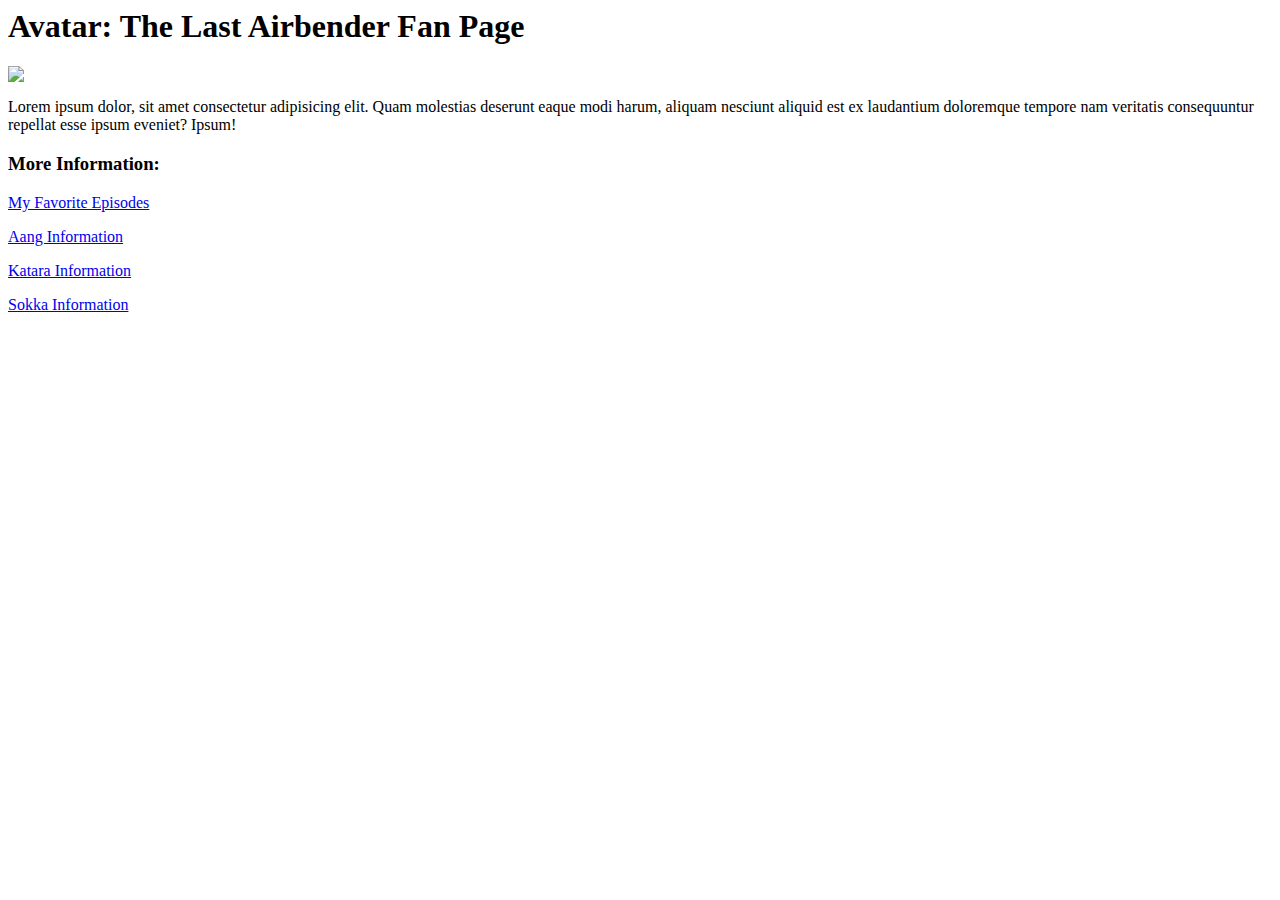
==== index.html @ 3f96daf8 "Basic draft for all website pages" ====
<html>

<head>
<title>ATLA Fan Page</title>
</head>

<body>
<h1>Avatar: The Last Airbender Fan Page</h1>
<img src="atla1.jfif">

<p>
    Lorem ipsum dolor, sit amet consectetur adipisicing elit. Quam molestias deserunt eaque modi harum, aliquam nesciunt aliquid est ex laudantium doloremque tempore nam veritatis consequuntur repellat esse ipsum eveniet? Ipsum!
</p>

<p>
    <h3> More Information:</h3>
</p>
<p><a href="episodes.html">My Favorite Episodes</a></p>
<p><a href="aang.html">Aang Information</a></p>
<p><a href="katara.html">Katara Information</a></p>
<p><a href="sokka.html">Sokka Information</a></p>
</body>

</html>


<!-- //multiple html & css -->

<!-- // fan page for your fav TV show -->

<!-- // home - Basic info and link -->
<!-- // best episodes -->
<!-- // each main character -->
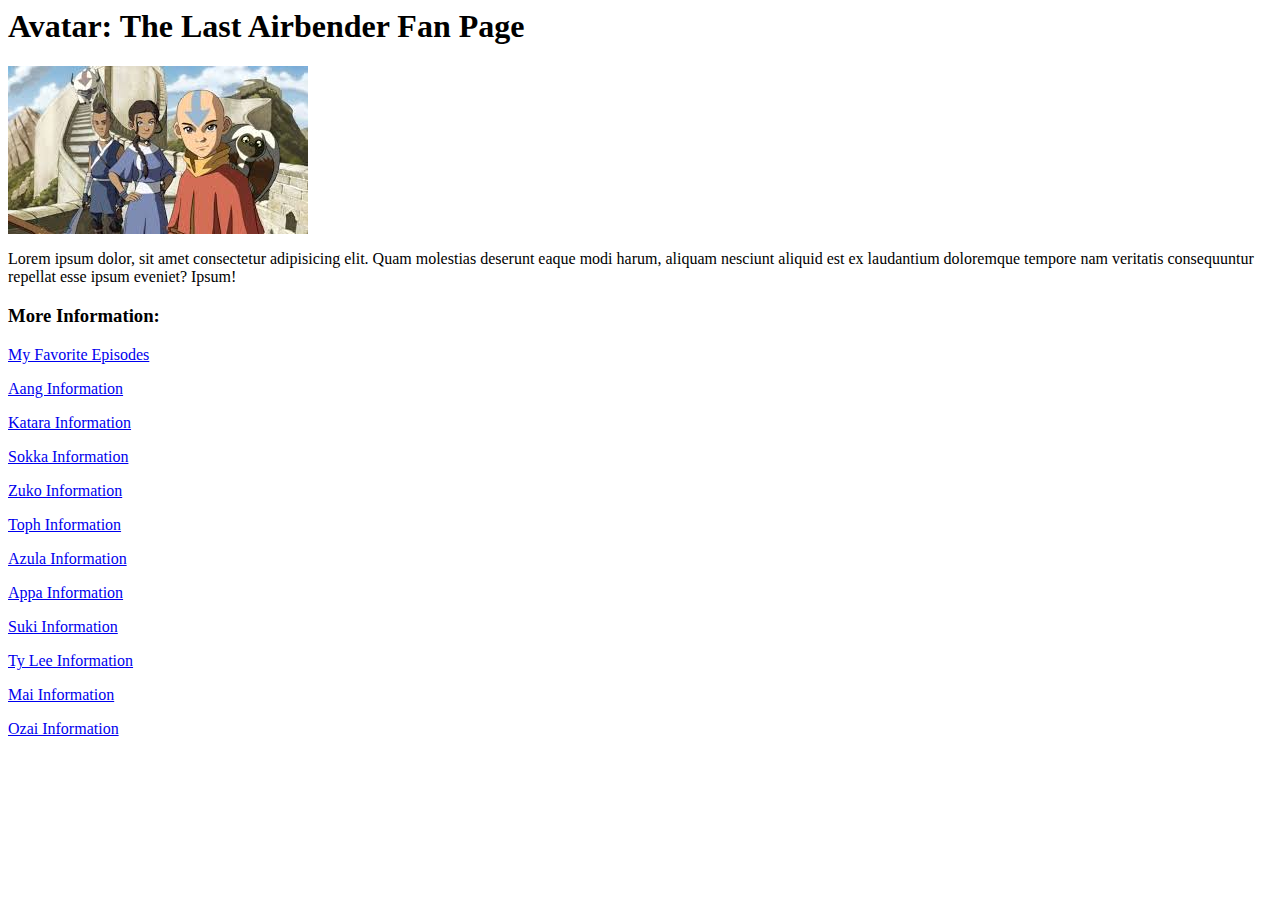
==== commit 3d8c76a6: "added links on index for character pages" ====
--- a/index.html
+++ b/index.html
@@ -19,6 +19,14 @@
 <p><a href="aang.html">Aang Information</a></p>
 <p><a href="katara.html">Katara Information</a></p>
 <p><a href="sokka.html">Sokka Information</a></p>
+<p><a href="zuko.html">Zuko Information</a></p>
+<p><a href="toph.html">Toph Information</a></p>
+<p><a href="azula.html">Azula Information</a></p>
+<p><a href="appa.html">Appa Information</a></p>
+<p><a href="Suki.html">Suki Information</a></p>
+<p><a href="tylee.html">Ty Lee Information</a></p>
+<p><a href="mai.html">Mai Information</a></p>
+<p><a href="Ozai.html">Ozai Information</a></p>
 </body>
 
 </html>
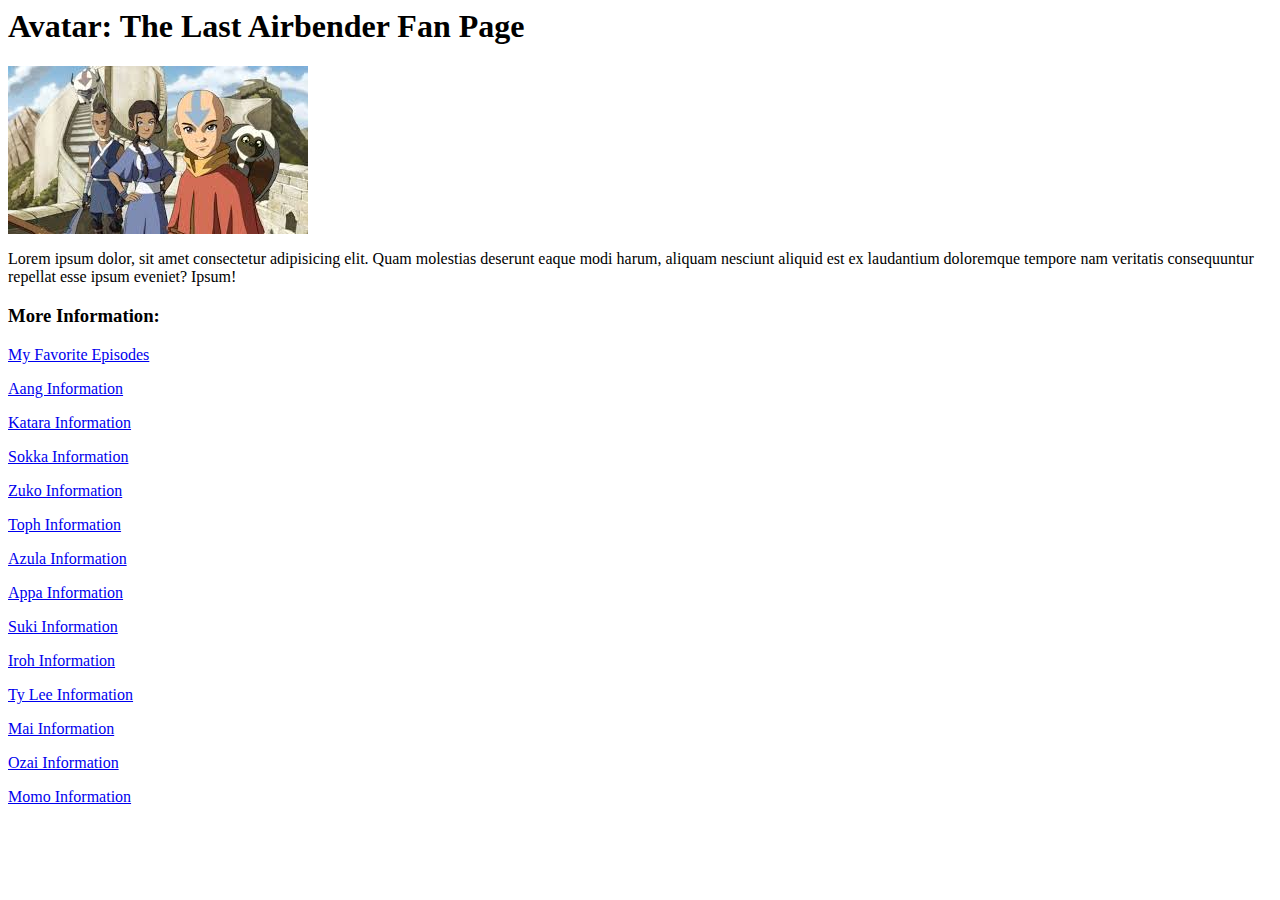
==== commit 3972baa5: "Base format complete" ====
--- a/index.html
+++ b/index.html
@@ -24,9 +24,11 @@
 <p><a href="azula.html">Azula Information</a></p>
 <p><a href="appa.html">Appa Information</a></p>
 <p><a href="Suki.html">Suki Information</a></p>
+<p><a href="iroh.html">Iroh Information</a></p>
 <p><a href="tylee.html">Ty Lee Information</a></p>
 <p><a href="mai.html">Mai Information</a></p>
 <p><a href="Ozai.html">Ozai Information</a></p>
+<p><a href="momo.html">Momo Information</a></p>
 </body>
 
 </html>
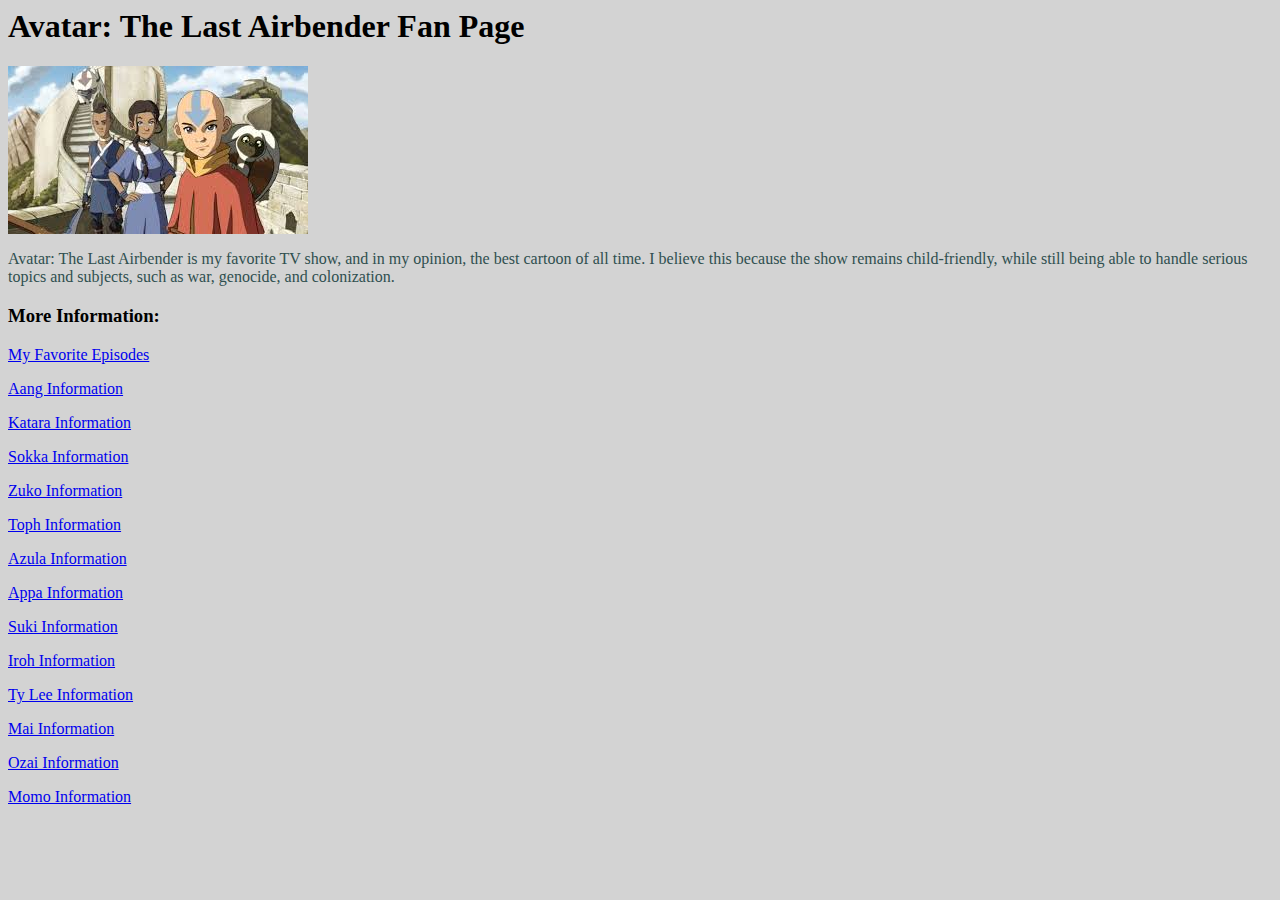
==== commit 07985afd: "Added writing to episodes.html" ====
--- a/index.html
+++ b/index.html
@@ -2,6 +2,7 @@
 
 <head>
 <title>ATLA Fan Page</title>
+<link rel="stylesheet" href="style.css">
 </head>
 
 <body>
@@ -9,26 +10,26 @@
 <img src="atla1.jfif">
 
 <p>
-    Lorem ipsum dolor, sit amet consectetur adipisicing elit. Quam molestias deserunt eaque modi harum, aliquam nesciunt aliquid est ex laudantium doloremque tempore nam veritatis consequuntur repellat esse ipsum eveniet? Ipsum!
+    Avatar: The Last Airbender is my favorite TV show, and in my opinion, the best cartoon of all time. I believe this because the show remains child-friendly, while still being able to handle serious topics and subjects, such as war, genocide, and colonization.
 </p>
 
 <p>
     <h3> More Information:</h3>
 </p>
 <p><a href="episodes.html">My Favorite Episodes</a></p>
-<p><a href="aang.html">Aang Information</a></p>
-<p><a href="katara.html">Katara Information</a></p>
+<p class="air"><a href="aang.html">Aang Information</a></p>
+<p class="water"><a href="katara.html">Katara Information</a></p>
 <p><a href="sokka.html">Sokka Information</a></p>
-<p><a href="zuko.html">Zuko Information</a></p>
-<p><a href="toph.html">Toph Information</a></p>
-<p><a href="azula.html">Azula Information</a></p>
-<p><a href="appa.html">Appa Information</a></p>
+<p class="fire"><a href="zuko.html">Zuko Information</a></p>
+<p class="earth"><a href="toph.html">Toph Information</a></p>
+<p class="fire"><a href="azula.html">Azula Information</a></p>
+<p class="air"><a href="appa.html">Appa Information</a></p>
 <p><a href="Suki.html">Suki Information</a></p>
-<p><a href="iroh.html">Iroh Information</a></p>
+<p class="fire"><a href="iroh.html">Iroh Information</a></p>
 <p><a href="tylee.html">Ty Lee Information</a></p>
 <p><a href="mai.html">Mai Information</a></p>
-<p><a href="Ozai.html">Ozai Information</a></p>
-<p><a href="momo.html">Momo Information</a></p>
+<p class="fire"><a href="Ozai.html">Ozai Information</a></p>
+<p class="air"><a href="momo.html">Momo Information</a></p>
 </body>
 
 </html>
--- a/style.css
+++ b/style.css
@@ -0,0 +1,24 @@
+p {
+    color: darkslategrey;
+    size: 15px;
+}
+
+.air {
+    color: darkgoldenrod;
+}
+
+.water {
+    color: blue;
+}
+
+.earth {
+    color: green;
+}
+
+.fire {
+    color: red;
+}
+
+body {
+    background-color: lightgray
+}